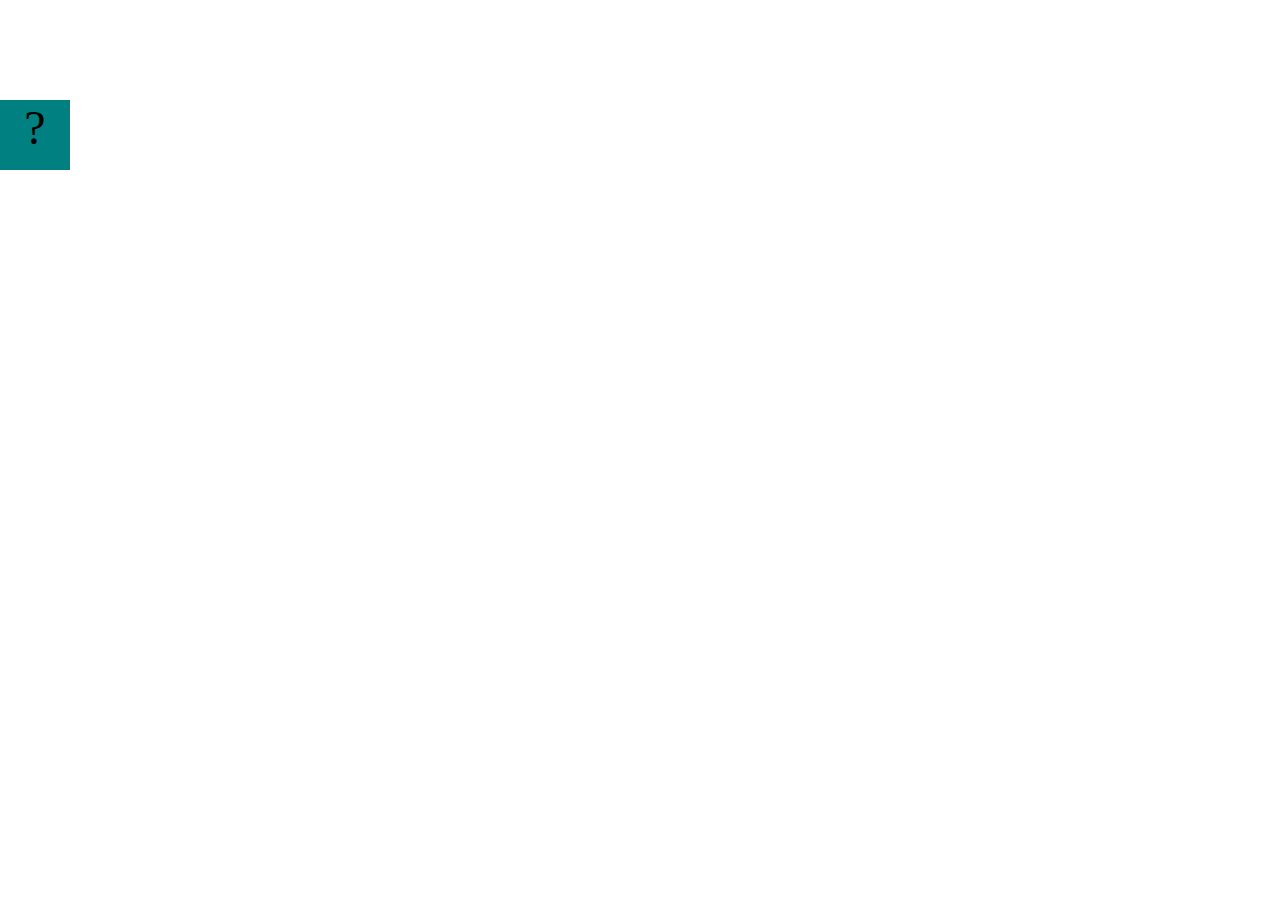
==== projects/bouncing-box/index.html @ 4baa12b1 "install projects" ====
<!DOCTYPE html>
<html>
<head>
	<meta charset="utf-8">
	<title>Bouncing Box</title>
	<script src="jquery.min.js"></script>
	<style>
		.box {
			width: 70px;
			height: 70px;
			background-color: teal;
			font-size: 300%;
			text-align: center;
			user-select: none;
			display: block;
			position: absolute;
			top: 100px;
			left: 0px;  /* <--- Change me! */
		}
		.board{
			height: 100vh;
		}
	</style>
	<!-- 	<script src="//cdnjs.cloudflare.com/ajax/libs/jquery/2.1.1/jquery.min.js"></script> -->

</head>
<body class="board">
	<!-- HTML for the box -->
	<div class="box">?</div>

	<script>
		(function(){
			'use strict'
			/* global jQuery */

			//////////////////////////////////////////////////////////////////
			/////////////////// SETUP DO NOT DELETE //////////////////////////
			//////////////////////////////////////////////////////////////////
			
			var box = jQuery('.box');	// reference to the HTML .box element
			var board = jQuery('.board');	// reference to the HTML .board element
			var boardWidth = board.width();	// the maximum X-Coordinate of the screen

			// Every 50 milliseconds, call the update Function (see below)
			setInterval(update, 50);
			
			// Every time the box is clicked, call the handleBoxClick Function (see below)
			box.on('click', handleBoxClick);

			// moves the Box to a new position on the screen along the X-Axis
			function moveBoxTo(newPositionX) {
				box.css("left", newPositionX);
			}

			// changes the text displayed on the Box
			function changeBoxText(newText) {
				box.text(newText);
			}

			//////////////////////////////////////////////////////////////////
			/////////////////// YOUR CODE BELOW HERE /////////////////////////
			//////////////////////////////////////////////////////////////////
			
			// TODO 2 - Variable declarations 
			

			
			/* 
			This Function will be called 20 times/second. Each time it is called,
			it should move the Box to a new location. If the box drifts off the screen
			turn it around! 
			*/
			function update() {
				

			};

			/* 
			This Function will be called each time the box is clicked. Each time it is called,
			it should increase the points total, increase the speed, and move the box to
			the left side of the screen.
			*/
			function handleBoxClick() {
				


			};
		})();
	</script>
</body>
</html>
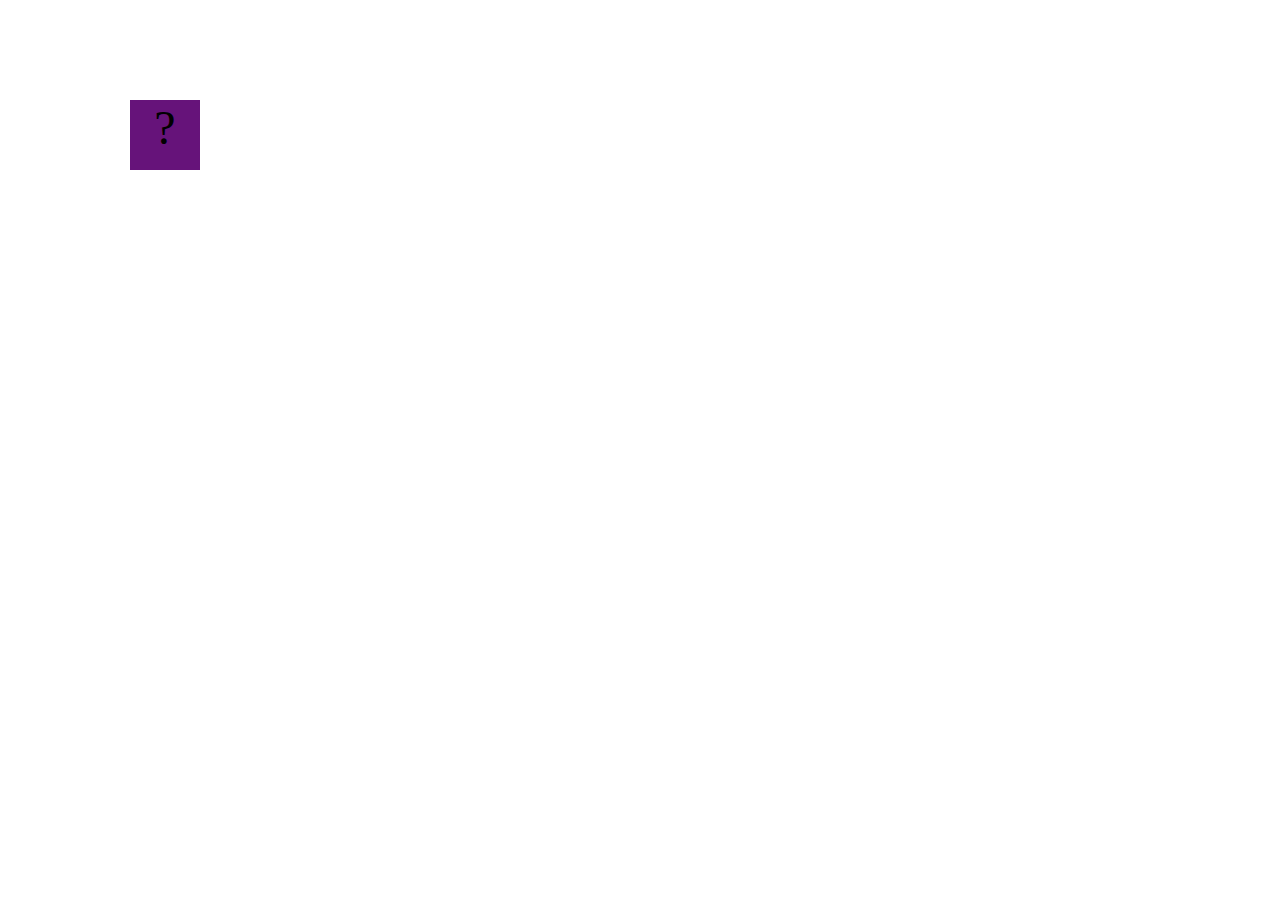
==== commit 266331e7: "add bouncing box" ====
--- a/projects/bouncing-box/index.html
+++ b/projects/bouncing-box/index.html
@@ -2,13 +2,13 @@
 <html>
 <head>
 	<meta charset="utf-8">
-	<title>Bouncing Box</title>
+	<title>Skyler's Bouncing Box</title>
 	<script src="jquery.min.js"></script>
 	<style>
 		.box {
 			width: 70px;
 			height: 70px;
-			background-color: teal;
+			background-color: rgb(102, 19, 122);
 			font-size: 300%;
 			text-align: center;
 			user-select: none;
@@ -19,6 +19,7 @@
 		}
 		.board{
 			height: 100vh;
+			background-image: url(https://images.unsplash.com/photo-1534796636912-3b95b3ab5986?ixlib=rb-4.0.3&ixid=M3wxMjA3fDB8MHxleHBsb3JlLWZlZWR8MXx8fGVufDB8fHx8fA%3D%3D&w=1000&q=80);
 		}
 	</style>
 	<!-- 	<script src="//cdnjs.cloudflare.com/ajax/libs/jquery/2.1.1/jquery.min.js"></script> -->
@@ -62,7 +63,9 @@
 			//////////////////////////////////////////////////////////////////
 			
 			// TODO 2 - Variable declarations 
-			
+			var positionX = 0
+			var points = 0
+			var speed = 10
 
 			
 			/* 
@@ -71,8 +74,14 @@
 			turn it around! 
 			*/
 			function update() {
-				
-
+				positionX = positionX + speed
+				moveBoxTo(positionX) 
+				if (positionX > boardWidth) {
+					speed = -speed;
+				}
+				if (positionX < 0) {
+					speed = -speed;
+				}
 			};
 
 			/* 
@@ -81,9 +90,15 @@
 			the left side of the screen.
 			*/
 			function handleBoxClick() {
-				
-
-
+				positionX = 0;
+				points = points + 1
+				if (speed > 0) {
+					speed = speed + 3
+				}
+				else if (speed < 0) {
+					speed = speed -3
+				}
+				changeBoxText(points);
 			};
 		})();
 	</script>
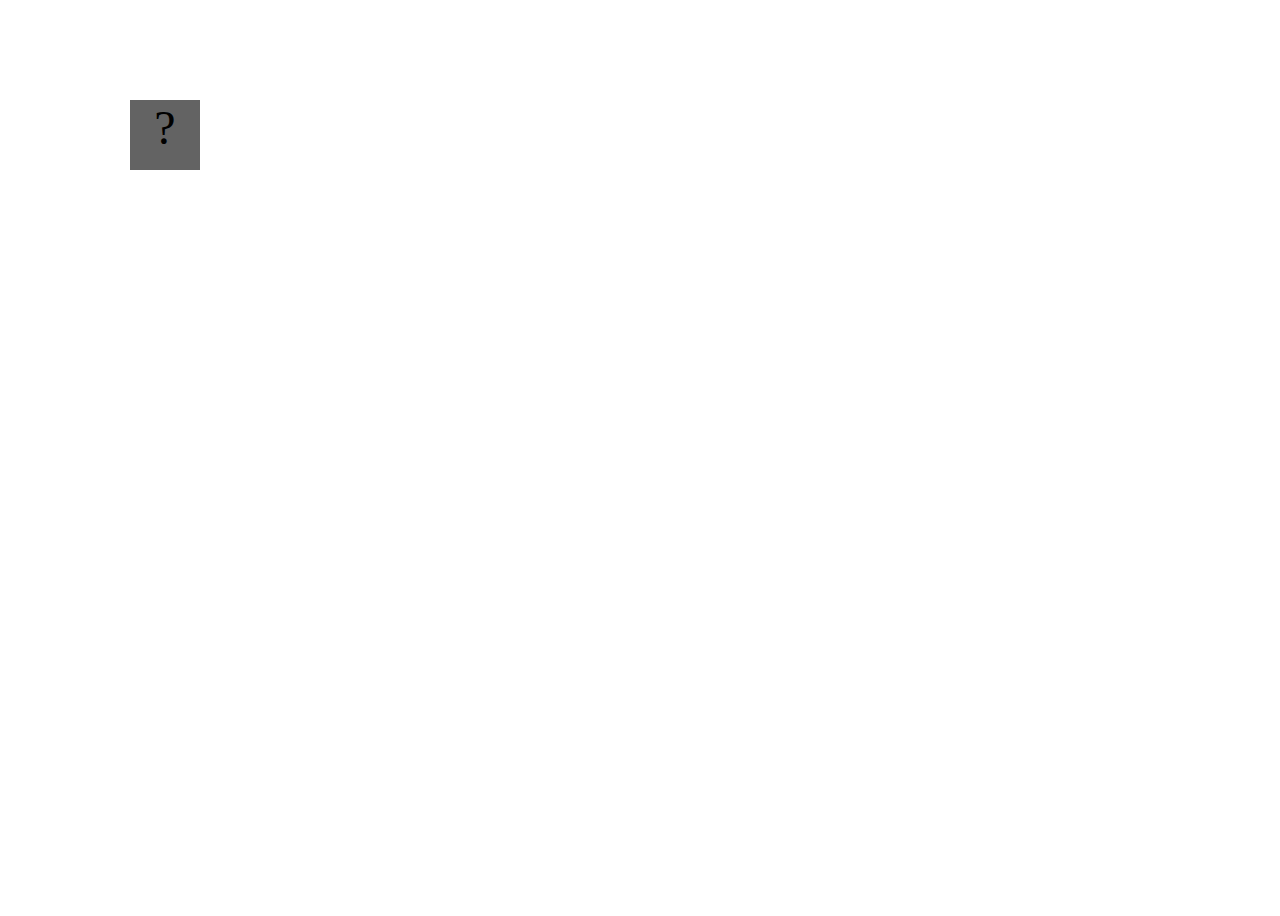
==== commit 4008e965: "add index.html and css files" ====
--- a/projects/bouncing-box/index.html
+++ b/projects/bouncing-box/index.html
@@ -8,7 +8,7 @@
 		.box {
 			width: 70px;
 			height: 70px;
-			background-color: rgb(102, 19, 122);
+			background-color: rgb(99, 99, 99);
 			font-size: 300%;
 			text-align: center;
 			user-select: none;
@@ -19,7 +19,7 @@
 		}
 		.board{
 			height: 100vh;
-			background-image: url(https://images.unsplash.com/photo-1534796636912-3b95b3ab5986?ixlib=rb-4.0.3&ixid=M3wxMjA3fDB8MHxleHBsb3JlLWZlZWR8MXx8fGVufDB8fHx8fA%3D%3D&w=1000&q=80);
+			background-image: url("https://i.pinimg.com/originals/5a/ba/67/5aba67c6215e557bb57f0f475addc4c0.jpg");
 		}
 	</style>
 	<!-- 	<script src="//cdnjs.cloudflare.com/ajax/libs/jquery/2.1.1/jquery.min.js"></script> -->
